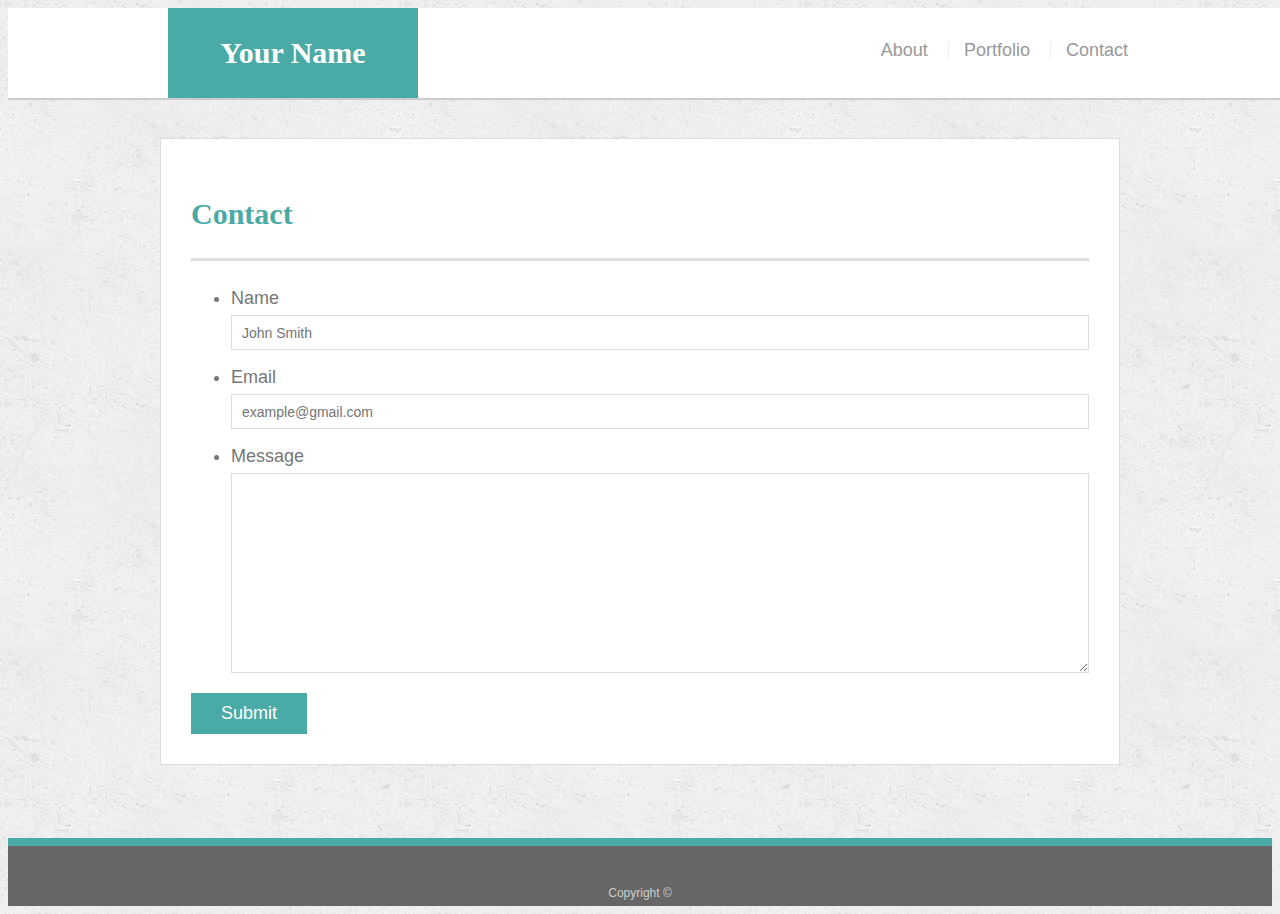
==== contact.html @ 16391f65 "readded because the not sure if it works depending on file tree" ====
<!doctype html>
<html lang="en-us">

<head>
  <meta charset="UTF-8">
  <title>Contact | Your Name</title>
  <link rel="stylesheet" type="text/css" href="assets/css/style.css">
  <meta name="viewport" content="width=device-width, initial-scale=1.0">
  <!-- <link rel="stylesheet" href="https://stackpath.bootstrapcdn.com/bootstrap/4.3.1/css/bootstrap.min.css" integrity="sha384-ggOyR0iXCbMQv3Xipma34MD+dH/1fQ784/j6cY/iJTQUOhcWr7x9JvoRxT2MZw1T" crossorigin="anonymous">
    <script src="https://code.jquery.com/jquery-3.3.1.slim.min.js" integrity="sha384-q8i/X+965DzO0rT7abK41JStQIAqVgRVzpbzo5smXKp4YfRvH+8abtTE1Pi6jizo" crossorigin="anonymous"></script>
<script src="https://cdnjs.cloudflare.com/ajax/libs/popper.js/1.14.7/umd/popper.min.js" integrity="sha384-UO2eT0CpHqdSJQ6hJty5KVphtPhzWj9WO1clHTMGa3JDZwrnQq4sF86dIHNDz0W1" crossorigin="anonymous"></script>
<script src="https://stackpath.bootstrapcdn.com/bootstrap/4.3.1/js/bootstrap.min.js" integrity="sha384-JjSmVgyd0p3pXB1rRibZUAYoIIy6OrQ6VrjIEaFf/nJGzIxFDsf4x0xIM+B07jRM" crossorigin="anonymous"></script> -->
<!-- <metaname="viewport"content="width-device-width, initial-scale=1"> -->
<!-- @mediascreenand(max-width: 768px) {body{ background-color: #333;}.wrapper{width:600p}} -->
</head>

<body>

  <header id="masthead">
    <div class="container">
      <a href="index.html" id="logo">Your Name</a>
      <nav>
        <a href="index.html">About</a>
        <a href="portfolio.html">Portfolio</a>
        <a href="contact.html">Contact</a>
      </nav>
    </div>
  </header>

  <div id="main-container" class="container">
    <section class="main-section">
      <h1>Contact</h1>

      <form id="contact-form">
        <ul>
          <li>
            <label for="name">Name</label>
            <input type="text" id="name" name="name" placeholder="John Smith" required="required">
          </li>
          <li>
            <label for="email">Email</label>
            <input type="email" id="email" name="email" placeholder="example@gmail.com" required="required">
          </li>
          <li>
            <label for="message">Message</label>
            <textarea id="message" name="message" required="required"></textarea>
          </li>
        </ul>
        <input type="submit">
      </form>

    </section>

  </div>

  <footer>
    <div class="container">
      Copyright &copy; 
    </div>
  </footer>
</body>

</html>
---- assets/css/style.css ----
/* @mediascreenand(max-width: 768px) {body{ background-color: #333;}.wrapper{width:600p}} --> */

body {
  font-family: Arial, "Helvetica Neue", Helvetica, sans-serif;
  font-size: 18px;
  line-height: 34px;
  color: #777777;
  background: url("../images/concrete_seamless.png");
}

* {
  box-sizing: border-box;
}

/* general */

.container {
  width: 100%;
  max-width: 960px;
  margin: 0 auto;
  clear: both;
}

h1,
h2,
h3,
p {
  margin-bottom: 20px;
}

p:last-child {
  margin-bottom: 0;
}

h1,
h2,
h3 {
  font-family: Georgia, Times, "Times New Roman", serif;
  font-weight: 700;
  color: #4aaaa5;
}

h1 {
  padding-bottom: 20px;
  font-size: 30px;
  line-height: 49px;
  border-bottom: 3px solid #dddddd;
}

h2,
h3 {
  font-size: 22px;
}

/* header */

#masthead {
  position: fixed;
  z-index: 99;
  width: 100%;
  margin: 0 0 30px;
  overflow: auto;
  color: #ffffff;
  background: #ffffff;
  border-bottom: 2px solid #cccccc;
}

#logo {
  float: left;
  width: 250px;
  height: 90px;
  font-family: Georgia, Times, "Times New Roman", serif;
  font-size: 30px;
  font-weight: 700;
  line-height: 90px;
  color: #ffffff;
  text-align: center;
  text-decoration: none;
  background: #4aaaa5;
}

nav {
  float: right;
  margin-top: 25px;
}

nav a {
  display: inline-block;
  padding-left: 15px;
  margin-left: 15px;
  line-height: 18px;
  color: #999;
  text-decoration: none;
  border-left: 1px solid #efefef;
}

nav a:first-child {
  border-left: 0 none;
}

/* footer */

footer {
  padding: 30px 0;
  clear: both;
  font-size: 12px;
  color: #ffffff;
  color: #cccccc;
  text-align: center;
  background: #666666;
  border-top: 8px solid #4aaaa5;
  height: 50px;
}

h3, h2 {
  padding-bottom: 20px;
  margin-bottom: 15px;
  line-height: 22px;
  border-bottom: 2px solid #eeeeee;
}

/* main */

#main-container {
  padding-top: 130px;
  min-height: calc(100vh - 70px);
}

.main-section {
  float: left;
  width: 100%;
  max-width: 960px;
  padding: 30px;
  margin: 0 0 40px;
  background: #ffffff;
  border: 1px solid #dddddd;
}

/* portfolio page */

.work {
  position: relative;
  float: left;
  width: 274px;
  margin: 20px 0 25px;
  overflow: auto;
}

.work:nth-child(even) {
  margin-right: 40px;
}

.work img {
  width: 100%;
  border: 0 none;
  opacity: 0.8;
}

.work h3 {
  position: absolute;
  bottom: 20px;
  width: 100%;
  padding: 15px;
  margin-bottom: 0;
  font-weight: 300;
  line-height: 30px;
  color: #ffffff;
  text-align: center;
  background: #4aaaa5;
  border-bottom: 0;
}

.auth-image {
  float: left;
  width: 200px;
  height: auto;
  margin-top: 10px;
  margin-right: 25px;
}

/* contact page */

#contact-form ul {
  margin-bottom: 20px;
}

#contact-form li {
  margin-bottom: 10px;
}

label,
input[type=text],
input[type=email],
textarea {
  display: block;
  width: 100%;
}

input[type=text],
input[type=email],
textarea {
  height: 35px;
  padding: 0 10px;
  font-size: 14px;
  border: 1px solid #dddddd;
}

textarea {
  height: 200px;
}

input[type=submit] {
  padding: 10px 30px;
  font-size: 18px;
  color: #ffffff;
  cursor: pointer;
  background: #4aaaa5;
  border: 0 none;
}
/* @mediascreenand(max-width: 768px) {
  body{ 
    background-color: #333; .wrapper: width:600p;
    color: green;
  } */
   @media (max-width: 640px) {
     /* .row, .navbar {   
      flex-direction: column;  */
       #masthead {
        /* will keep header static */
         position: static;
        color:green; 
        margin: auto;
      }
      nav {
    float: none;
   display: block;
   text-align: center;
   
}
      
      
    

    #logo {
      float: center;
      width: 100%;
      height: 90px;
      font-family: Georgia, Times, "Times New Roman", serif;
      font-size: 30px;
      font-weight: 700;
      line-height: 90px;
      color: #ffffff;
      text-align: center;
      text-decoration: none;
      background: #4aaaa5;
      margin:auto;
    }
    #main-container {
      padding-top: 10%;
      min-height: calc(100vh - 70px);
  }
  .main-section {
    float: none;
    width: 100%;
    max-width: 960px;
    padding: 0px 12px;
    margin: 0 0 40px 0px;
    background: #ffffff;
    border: 1px solid #dddddd;
  }
  .auth-image {
    float: none;
    height: auto;
    /* is there a way to make the image the size of current screen? */
    width: 100%;
    
  }
  p {
    font-family: Arial, "Helvetica Neue", Helvetica, sans-serif;
    font-size: 18px;
    line-height: 20px;
}


  } 
  @media (max-width: 768px) {
    .row, .navbar {   
      flex-direction: column;
    }
  }
  @media (max-width: 980px) {
    .row, .navbar {   
      flex-direction: column;
    }
  }
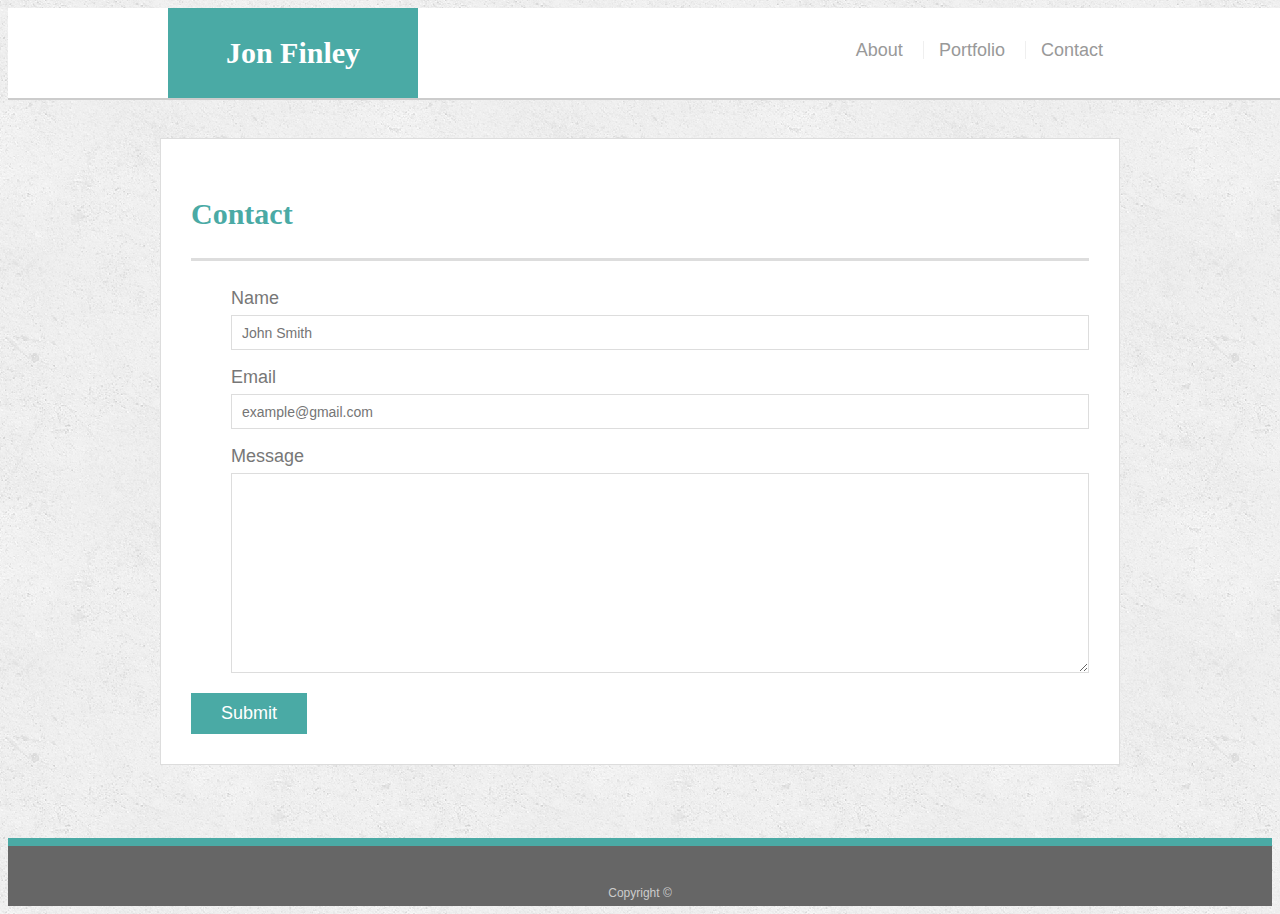
==== commit dbaf39da: "links added and picture added" ====
--- a/contact.html
+++ b/contact.html
@@ -3,7 +3,7 @@
 
 <head>
   <meta charset="UTF-8">
-  <title>Contact | Your Name</title>
+  <title>Contact | Jon Finley</title>
   <link rel="stylesheet" type="text/css" href="assets/css/style.css">
   <meta name="viewport" content="width=device-width, initial-scale=1.0">
   <!-- <link rel="stylesheet" href="https://stackpath.bootstrapcdn.com/bootstrap/4.3.1/css/bootstrap.min.css" integrity="sha384-ggOyR0iXCbMQv3Xipma34MD+dH/1fQ784/j6cY/iJTQUOhcWr7x9JvoRxT2MZw1T" crossorigin="anonymous">
@@ -18,7 +18,7 @@
 
   <header id="masthead">
     <div class="container">
-      <a href="index.html" id="logo">Your Name</a>
+      <a href="index.html" id="logo">Jon Finley</a>
       <nav>
         <a href="index.html">About</a>
         <a href="portfolio.html">Portfolio</a>
--- a/assets/css/style.css
+++ b/assets/css/style.css
@@ -81,7 +81,7 @@
 
 nav {
   float: right;
-  margin-top: 25px;
+  margin: 25px;
 }
 
 nav a {
@@ -208,6 +208,7 @@
 textarea {
   height: 200px;
 }
+ul { list-style-type: none; }
 
 input[type=submit] {
   padding: 10px 30px;
@@ -228,7 +229,7 @@
        #masthead {
         /* will keep header static */
          position: static;
-        color:green; 
+      
         margin: auto;
       }
       nav {
@@ -246,7 +247,7 @@
       width: 100%;
       height: 90px;
       font-family: Georgia, Times, "Times New Roman", serif;
-      font-size: 30px;
+      font-size: 25px;
       font-weight: 700;
       line-height: 90px;
       color: #ffffff;
@@ -260,10 +261,10 @@
       min-height: calc(100vh - 70px);
   }
   .main-section {
-    float: none;
+    /* float: none; */
     width: 100%;
     max-width: 960px;
-    padding: 0px 12px;
+    padding: 0px 12px 12px 12px;
     margin: 0 0 40px 0px;
     background: #ffffff;
     border: 1px solid #dddddd;
@@ -277,13 +278,58 @@
   }
   p {
     font-family: Arial, "Helvetica Neue", Helvetica, sans-serif;
-    font-size: 18px;
+    font-size: 16px;
     line-height: 20px;
 }
-
+h1 {
+  padding-bottom: 20px;
+  font-size: 26px;
+  line-height: 35px;
+  border-bottom: 3px solid #dddddd;
+}
+h1,
+h2,
+h3,
+p {
+  margin-bottom: 7px;
 
   } 
+  ul {
+    display: block;
+    list-style-type: disc;
+    margin-block-start: 1em;
+    margin-block-end: 2em;
+    margin-inline-start: 0px;
+    margin-inline-end: 0px;
+    padding-inline-start: 0px;
+    list-style-type: none; 
+}
+.work {
+  position: relative;
+  float: left;
+  width: auto;
+  margin: 20px 0 25px;
+  overflow: auto;
+}
+
+.work:nth-child(even) {
+  margin-right: 0px;
+}
+   }
+
+
   @media (max-width: 768px) {
+
+    ul {
+      display: block;
+      list-style-type: disc;
+      margin-block-start: 1em;
+      margin-block-end: 2em;
+      margin-inline-start: 0px;
+      margin-inline-end: 0px;
+      padding-inline-start: 0px;
+      list-style-type: none; 
+  }
     .row, .navbar {   
       flex-direction: column;
     }
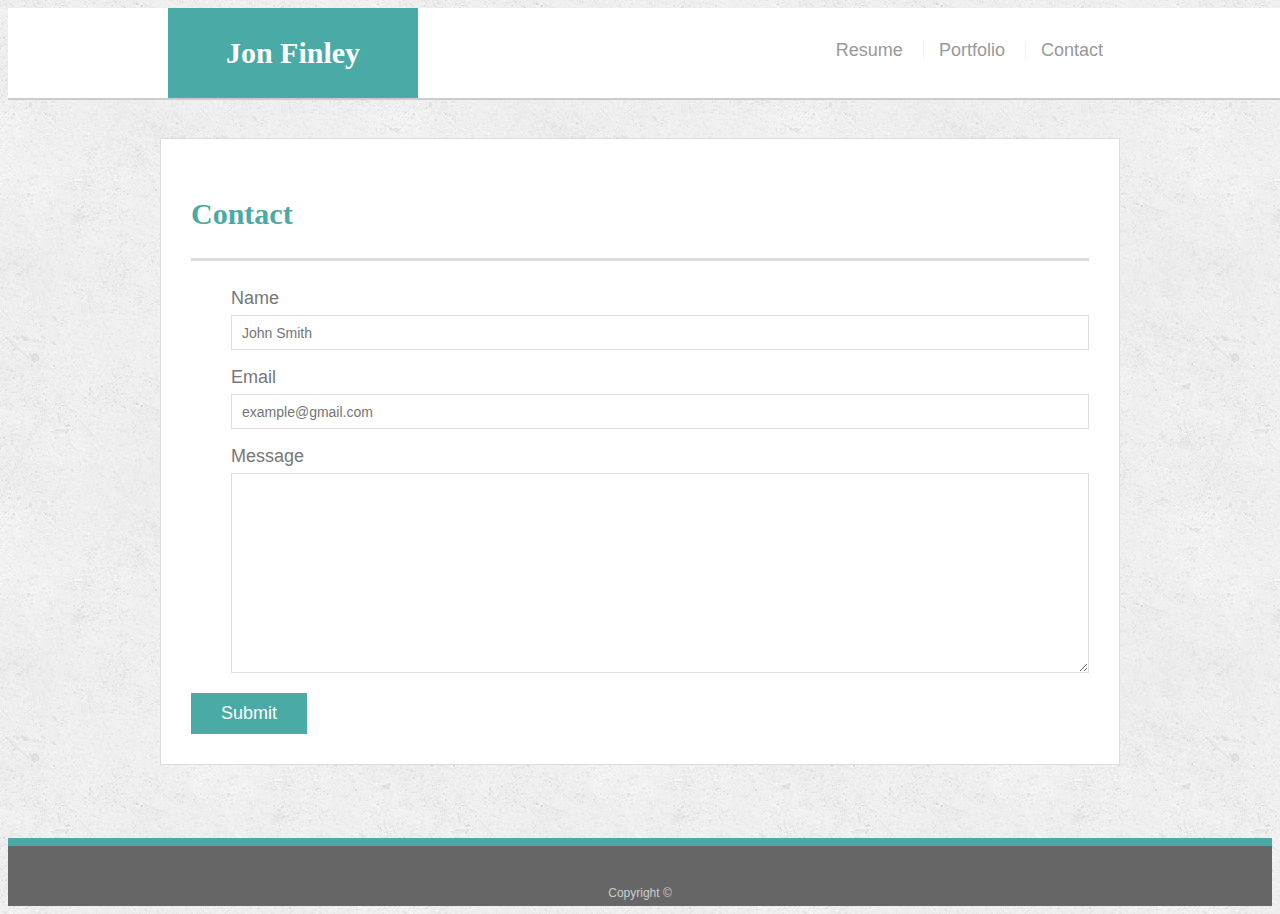
==== commit 83b9b667: "changed about me to resume" ====
--- a/contact.html
+++ b/contact.html
@@ -20,7 +20,7 @@
     <div class="container">
       <a href="index.html" id="logo">Jon Finley</a>
       <nav>
-        <a href="index.html">About</a>
+        <a href="index.html">Resume</a>
         <a href="portfolio.html">Portfolio</a>
         <a href="contact.html">Contact</a>
       </nav>
--- a/assets/css/style.css
+++ b/assets/css/style.css
@@ -338,4 +338,7 @@
     .row, .navbar {   
       flex-direction: column;
     }
-  }+    
+    pre{
+      overflow-wrap: break-word;
+    }